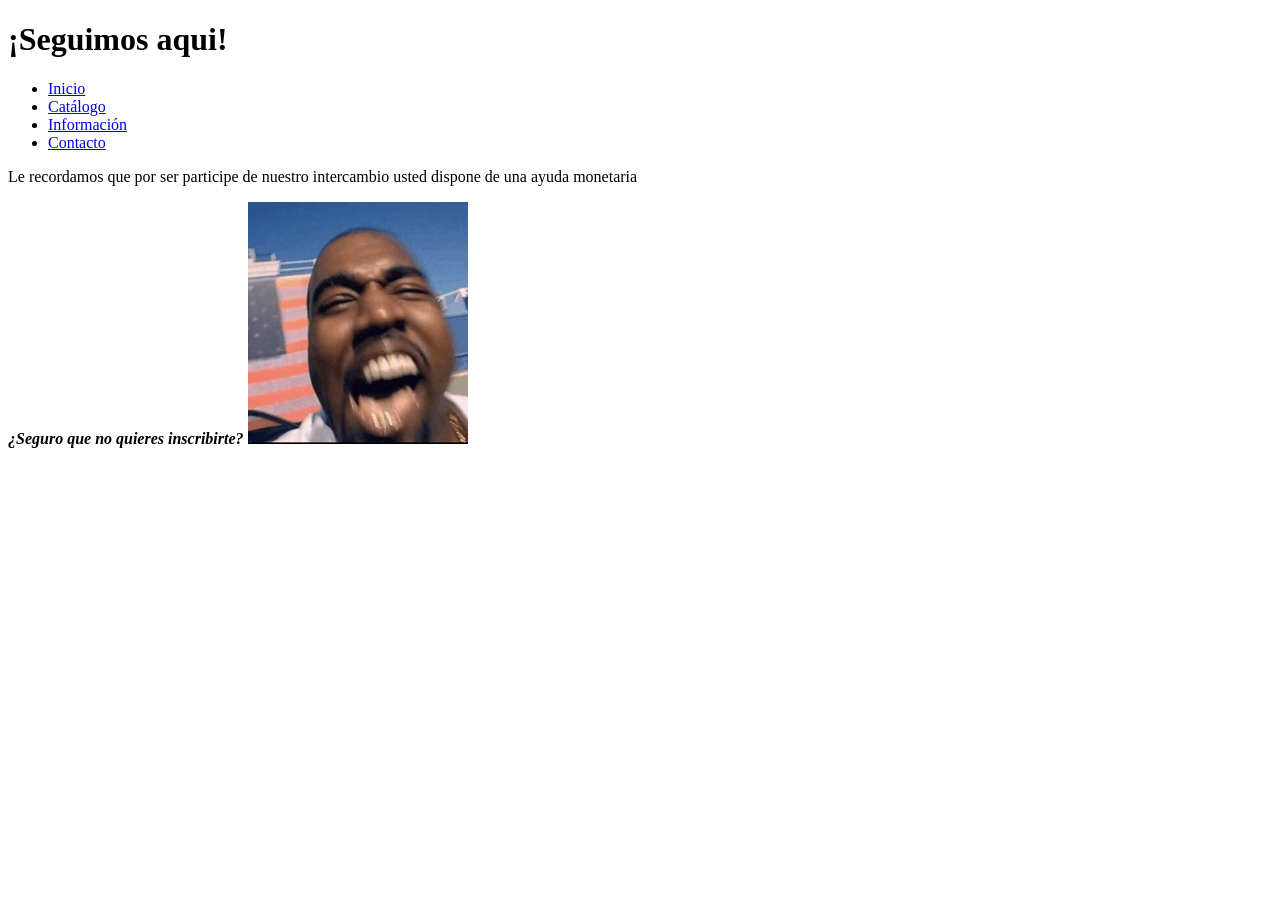
==== intercambio/target/classes/index.html @ de864517 "Add files via upload" ====
<!DOCTYPE html>
<html lang="es">
    <nav> </nav>
<head>
    <meta charset="UTF-8">
    <meta name="viewport" content="width=device-width, initial-scale=1.0">
    <title>Intercambio internacional</title>
</head>
<body>
    <h1>¡Seguimos aqui!</h1>
    <nav>
        <ul>
            <li><a href="index.html">Inicio</a></li>
            <li><a href="catalogo.html">Catálogo</a></li>
            <li><a href="info.html">Información</a></li>
            <li><a href="contacto.html">Contacto</a></li>
        </ul>
    </nav>
     
   
    <p>Le recordamos que por ser participe de nuestro intercambio usted dispone de una ayuda monetaria</p>
<p1><strong><em>¿Seguro que no quieres inscribirte? </em></strong></p1> 

    <img src="img/kanye-kanye-west.gif" alt ="Imagen sobre una fotografia de uno de nuestros integrantes"

    
</body>
</html>
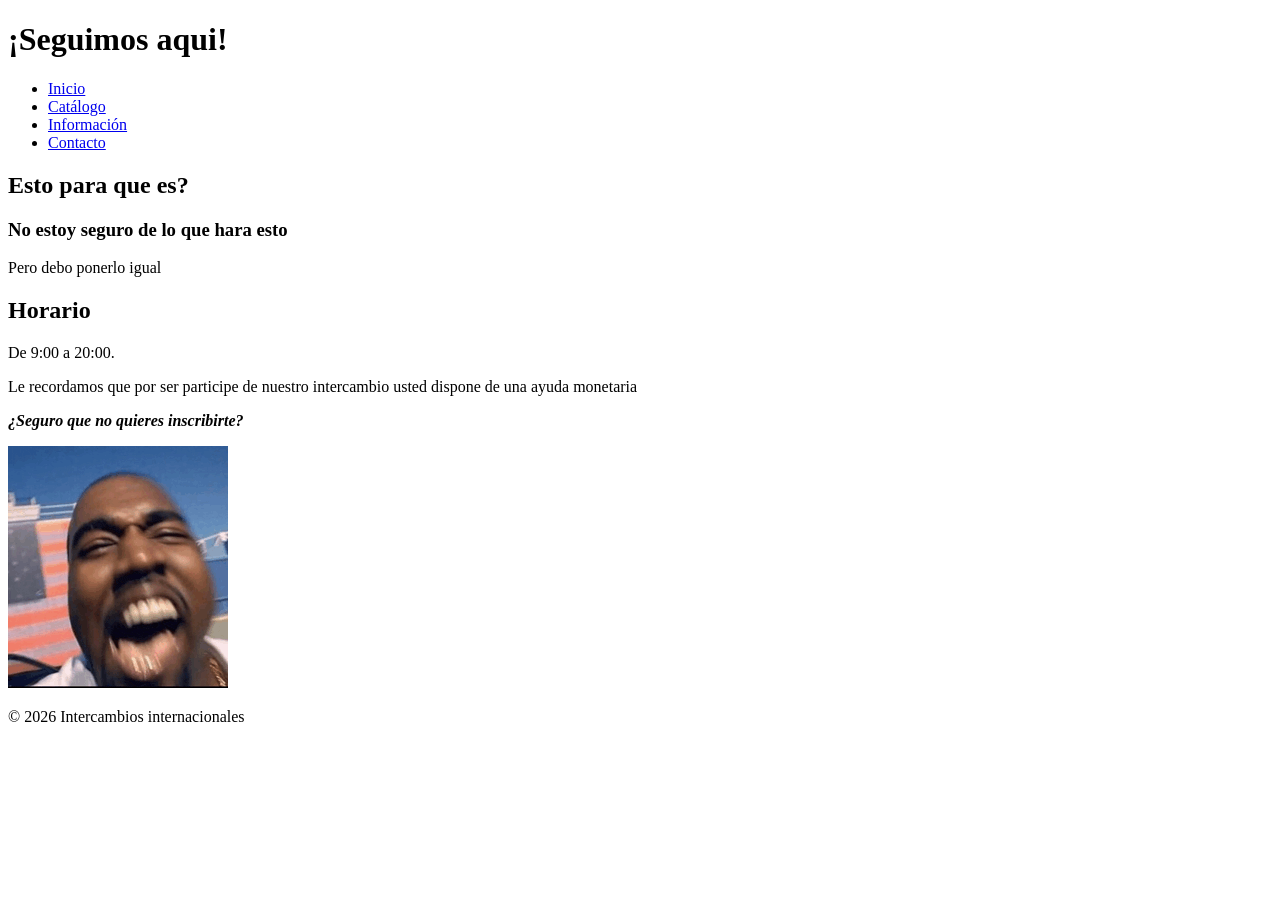
==== commit d2617b0b: "Actualizacion" ====
--- a/intercambio/target/classes/index.html
+++ b/intercambio/target/classes/index.html
@@ -1,13 +1,14 @@
 <!DOCTYPE html>
 <html lang="es">
-    <nav> </nav>
 <head>
     <meta charset="UTF-8">
     <meta name="viewport" content="width=device-width, initial-scale=1.0">
-    <title>Intercambio internacional</title>
+    <link rel="stylesheet" href="css/style.css">   
+    <title>Intercambio internacional</title> 
 </head>
 <body>
     <h1>¡Seguimos aqui!</h1>
+
     <nav>
         <ul>
             <li><a href="index.html">Inicio</a></li>
@@ -16,13 +17,35 @@
             <li><a href="contacto.html">Contacto</a></li>
         </ul>
     </nav>
+
+    <main>
+        <section id="Novedades">
+            <h2>Esto para que es?</h2>
+            <article>
+                <h3>No estoy seguro de lo que hara esto</h3>
+                <p>Pero debo ponerlo igual</p>
+            </article>
+        </section>
+
+     <aside>
+        <h2>Horario</h2>
+        <p>De 9:00 a 20:00.</p>
+     </aside>
+    </main>
      
    
     <p>Le recordamos que por ser participe de nuestro intercambio usted dispone de una ayuda monetaria</p>
-<p1><strong><em>¿Seguro que no quieres inscribirte? </em></strong></p1> 
+    <p><strong><em>¿Seguro que no quieres inscribirte? </em></strong></p> 
 
-    <img src="img/kanye-kanye-west.gif" alt ="Imagen sobre una fotografia de uno de nuestros integrantes"
+    <img src="img/kanye-kanye-west.gif" alt ="Imagen sobre una fotografia de uno de nuestros integrantes">
 
     
+    
+    <footer>
+<p>© 2026 Intercambios internacionales</p>
+
+</footer>
+
+
 </body>
 </html>
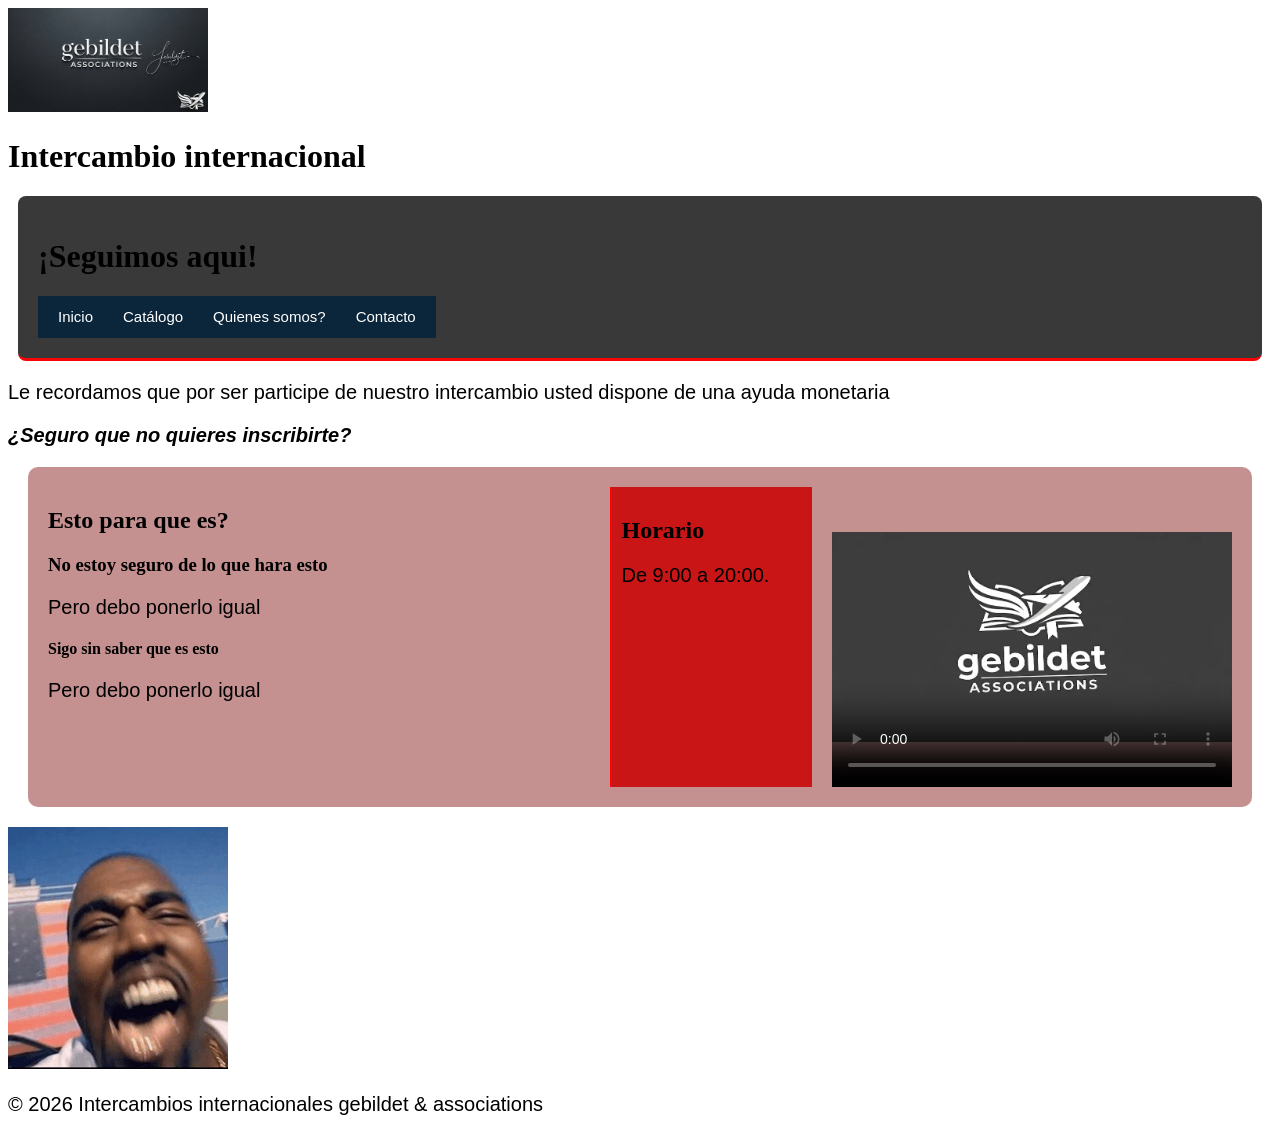
==== commit 7dce4b7c: "actu" ====
--- a/intercambio/target/classes/index.html
+++ b/intercambio/target/classes/index.html
@@ -7,16 +7,32 @@
     <title>Intercambio internacional</title> 
 </head>
 <body>
-    <h1>¡Seguimos aqui!</h1>
+    
 
-    <nav>
-        <ul>
-            <li><a href="index.html">Inicio</a></li>
-            <li><a href="catalogo.html">Catálogo</a></li>
-            <li><a href="info.html">Información</a></li>
-            <li><a href="contacto.html">Contacto</a></li>
-        </ul>
-    </nav>
+<header>
+    <div class="cabecera">
+        <img src="img/imag.cabeza.webp" alt="Logo Gebildet & Associations" class="logo-nav">
+        <h1>Intercambio internacional</h1>
+    </div>
+
+   <div class="cabecera-informacion">
+    
+    <div class="contenido-cabecera">
+        <h1>¡Seguimos aqui!</h1>
+        
+        <nav>
+            <ul>
+                <li><a href="index.html">Inicio</a></li>
+                <li><a href="catalogo.html">Catálogo</a></li>
+                <li><a href="info.html">Quienes somos?</a></li>
+                <li><a href="contacto.html">Contacto</a></li>
+            </ul>
+        </nav>
+    </div>
+</div>
+
+<p>Le recordamos que por ser participe de nuestro intercambio usted dispone de una ayuda monetaria</p>
+<p><strong><em>¿Seguro que no quieres inscribirte? </em></strong></p>
 
     <main>
         <section id="Novedades">
@@ -25,27 +41,30 @@
                 <h3>No estoy seguro de lo que hara esto</h3>
                 <p>Pero debo ponerlo igual</p>
             </article>
+            <article>
+                <h4>Sigo sin saber que es esto</h4>
+                <p>Pero debo ponerlo igual</p>
+            </article>
         </section>
 
      <aside>
         <h2>Horario</h2>
         <p>De 9:00 a 20:00.</p>
      </aside>
+
+     <video controls poster="img/logotipo.png" width="400" height="300">
+       <source src="video/video_muestra.mp4" type="video/mp4">
+     </video>
+
     </main>
      
-   
-    <p>Le recordamos que por ser participe de nuestro intercambio usted dispone de una ayuda monetaria</p>
-    <p><strong><em>¿Seguro que no quieres inscribirte? </em></strong></p> 
-
-    <img src="img/kanye-kanye-west.gif" alt ="Imagen sobre una fotografia de uno de nuestros integrantes">
-
     
     
-    <footer>
-<p>© 2026 Intercambios internacionales</p>
-
-</footer>
-
+    <img src="img/kanye-kanye-west.gif" alt ="Imagen sobre una fotografia de uno de nuestros integrantes">
+    
+ <footer>
+        <p>© 2026 Intercambios internacionales  gebildet & associations </p>
+    </footer>
 
 </body>
 </html>
--- a/intercambio/target/classes/css/style.css
+++ b/intercambio/target/classes/css/style.css
@@ -0,0 +1,139 @@
+.cabecera-informacion {
+    display: flex;             
+    align-items: center;     
+    gap: 20px;               
+    background-color: #393939;
+    padding: 20px;
+    margin: 10px;
+    border-radius: 8px;
+    border-bottom: 3px solid #f80606;
+}
+
+
+.logo-nav {
+    width: 200px;              
+    height: auto;              
+}
+
+p {
+    font-size: 20px; 
+    color: rgb(0, 0, 0); 
+    font-family: "Poppins", sans-serif;
+}
+
+main {
+    background-color: rgba(138, 34, 34, 0.5);
+    border-radius: 10px;
+    padding: 20px;
+    margin: 20px;
+    display: flex; 
+    gap: 20px;    
+}
+
+section#Novedades {
+    flex: 3;    
+}
+
+aside {
+    flex: 1;    
+    background-color: #c91515;
+    padding: 10px;
+    border-left: 2px solid #fa0404;
+}
+
+.tarjeta {
+    background: #665050;
+    border: 1px solid #004be0;
+    border-radius: 12px;
+    padding: 16px;
+}
+
+.footer {
+    background-color: #000000;
+    padding: 20px;
+    text-align: center;
+    color: #ff0000e3;
+    border-top: 3px solid #ebe7e7;
+}
+
+nav {
+    background-color: #393939;
+    list-style-type: none; 
+    padding: 10px 20px;             
+    display: flex;         
+    gap: 20px;             
+}
+
+nav ul{
+    list-style-type: none;
+    display: flex;
+    gap: 20px;
+    color: #a79696; 
+    text-decoration: none; 
+    font-weight: bold; 
+    font-family: "Poppins", sans-serif;
+}
+
+nav ul li a {
+    color: #ffffff; 
+    text-decoration: none; 
+    font-weight: bold; 
+    font-family: "Poppins", sans-serif;
+}
+
+nav ul li a:hover, 
+nav ul li a:active, 
+nav ul li a:focus {
+    color: #797c83; 
+    text-decoration: underline;
+}    
+
+/* Contenedor general de la cabecera */
+.cabecera-principal {
+    width: 100%;
+    margin: 0;
+    padding: 0;
+    display: flex;
+    flex-direction: column; /* Coloca la imagen arriba y el nav abajo */
+}
+
+
+.banner-img {
+    width: 200%;
+    height: auto;
+    display: block;
+    object-fit: cover;
+}
+
+nav {
+    background-color: #0b253a; 
+    width: 100%;
+    padding: 12px 20px;
+    box-sizing: border-box; 
+}
+
+nav ul {
+    list-style-type: none;
+    display: flex;
+    gap: 30px; 
+    margin: 0;
+    padding: 0;
+    justify-content: flex-start; 
+}
+
+
+nav ul li a {
+    color: #ffffff;
+    text-decoration: none;
+    font-family: "Poppins", Arial, sans-serif;
+    font-size: 15px;
+    font-weight: 500;
+    transition: color 0.3s ease;
+}
+
+/* Efecto hover */
+nav ul li a:hover, 
+nav ul li a:focus {
+    color: #48cae4; 
+    text-decoration: underline;
+}
